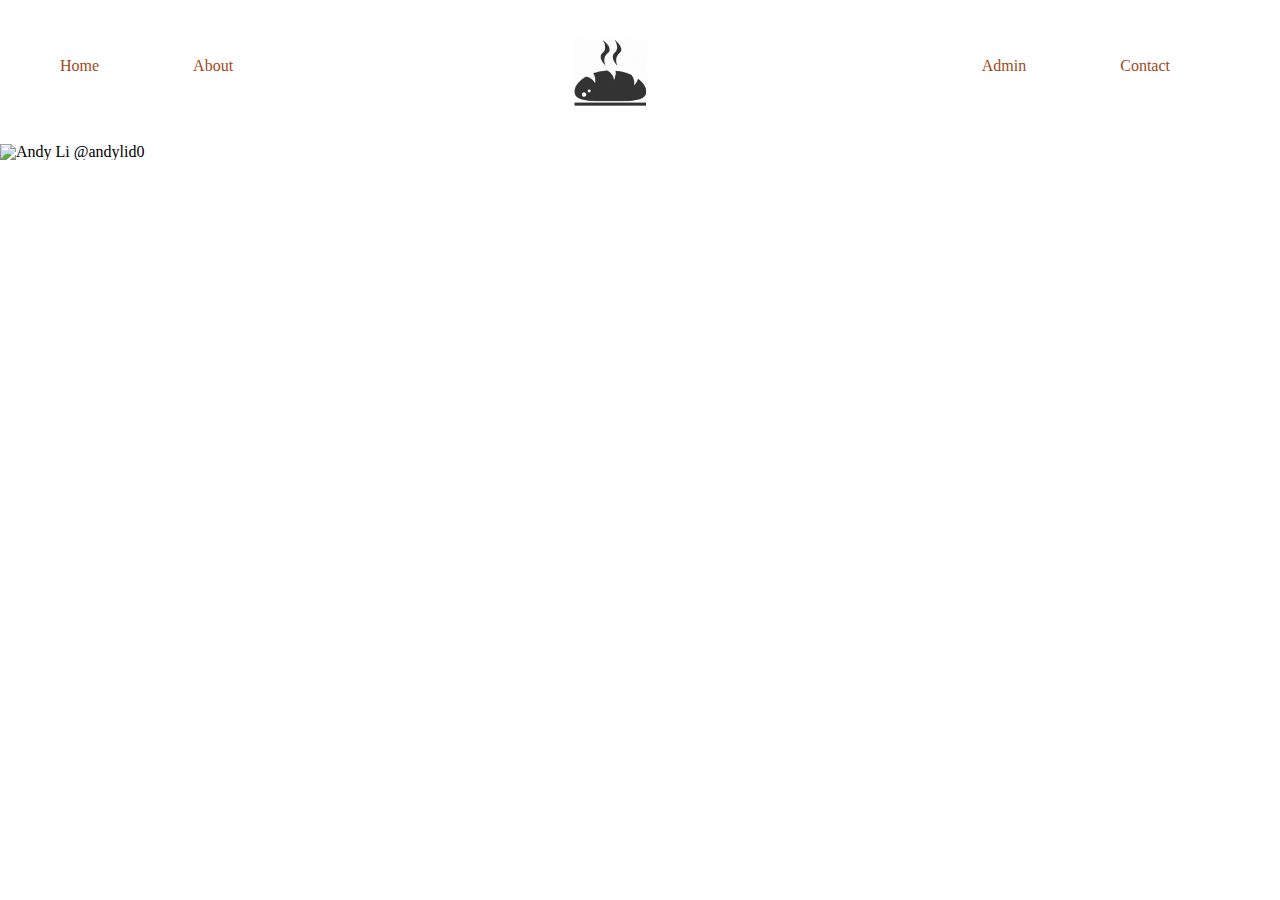
==== index.html @ 5036c5f8 "Added css and reset links to both index and sales" ====
<!DOCTYPE html>
<html lang="en">
<head>
  <meta charset="UTF-8">
  <meta http-equiv="X-UA-Compatible" content="IE=edge">
  <meta name="viewport" content="width=device-width, initial-scale=1.0">
  <title>Document</title>
  <link rel="stylesheet" href="css/reset.css">
  <link rel="stylesheet" href="css/style.css">
</head>
<body>
  <header>
    <ul class="nav">
      <div class="left">
        <li><a href="/">Home</a></li>
        <li><a href="/About Us/">About</a></li>
        <!-- <li><a href="/work/">Store</a></li> -->
       </div>
       <div class="logo container">
        <img src="img/bread1.png" alt="logo" width= 75px;>
       </div>
       <div class="right">
        <!-- <li><a href="/work/">PaceHolder</a></li> -->
        <li><a href="sales.html">Admin</a></li>
        <li><a href="/contact/">Contact</a></li>
      </div>
    </ul>
  </header>
  <section>
    <img id="resImg" src="img/Bakery4.jpg" alt="Andy Li
    @andylid0">
  </section>
</body>
<footer>

</footer>
---- css/style.css ----
/* *{
  border:1px solid black;
} */

html, body{
  height: 100%;
}

body {
  margin: auto;
  
}

li {
  display: block;
  margin-right: 50px;
  
}

header{
  height: 16%;
  width: full;
}

.nav{
  border-width:1px 0;
  list-style:none;
  margin:auto;
  padding:3%;
  text-align:center;
  width: 1200px;
  
}
.nav li{
  display:inline;
}
.nav a{
  display:inline-block;
  padding:20px;
  text-decoration: none;
  color: #A3481B;
}

.left{
float: left;
}

.right{
float:right;
}
.container {
  position: relative;
  text-align: center;
  color: white;
}
.logo {
  float: left;
  height: 52px;
  display: block;
  margin-left:22.5%;
  opacity: .8;
}

#resImg{
  max-width:100%;
  border:none;
  display:block;
}
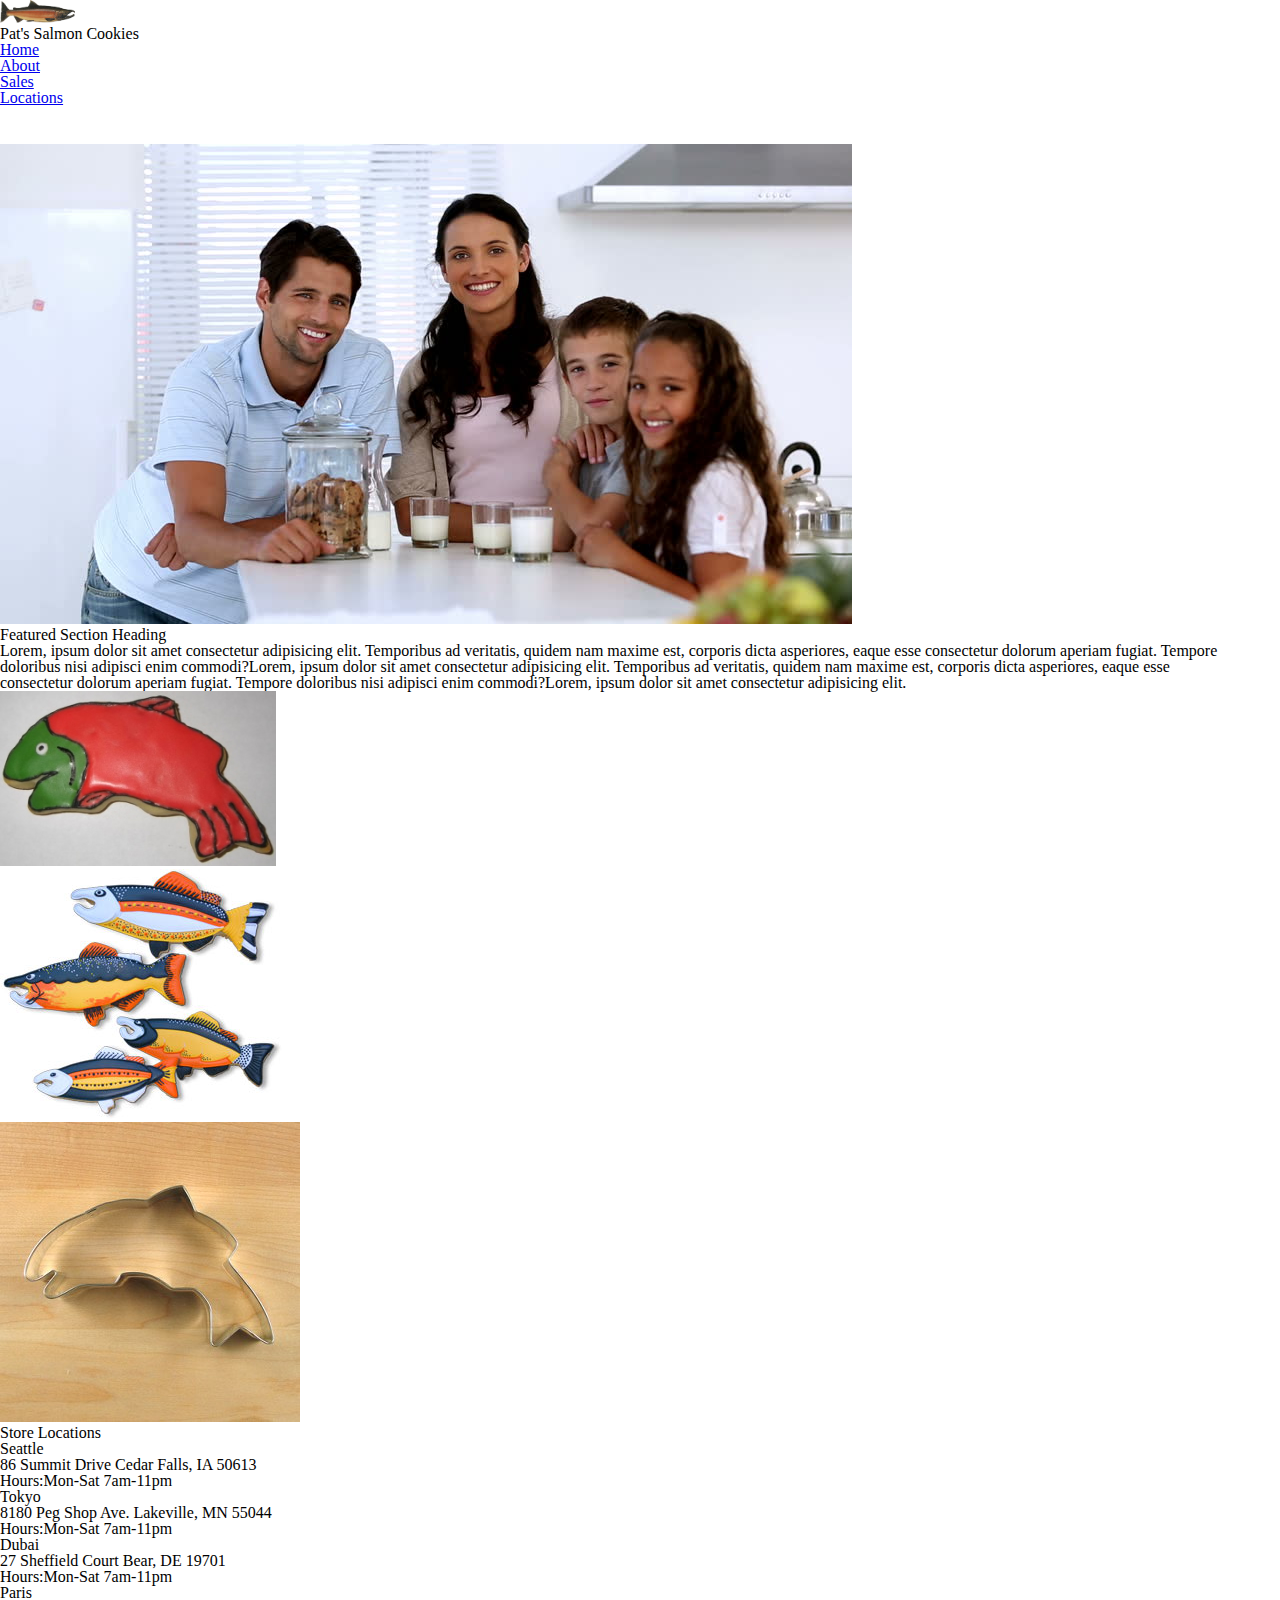
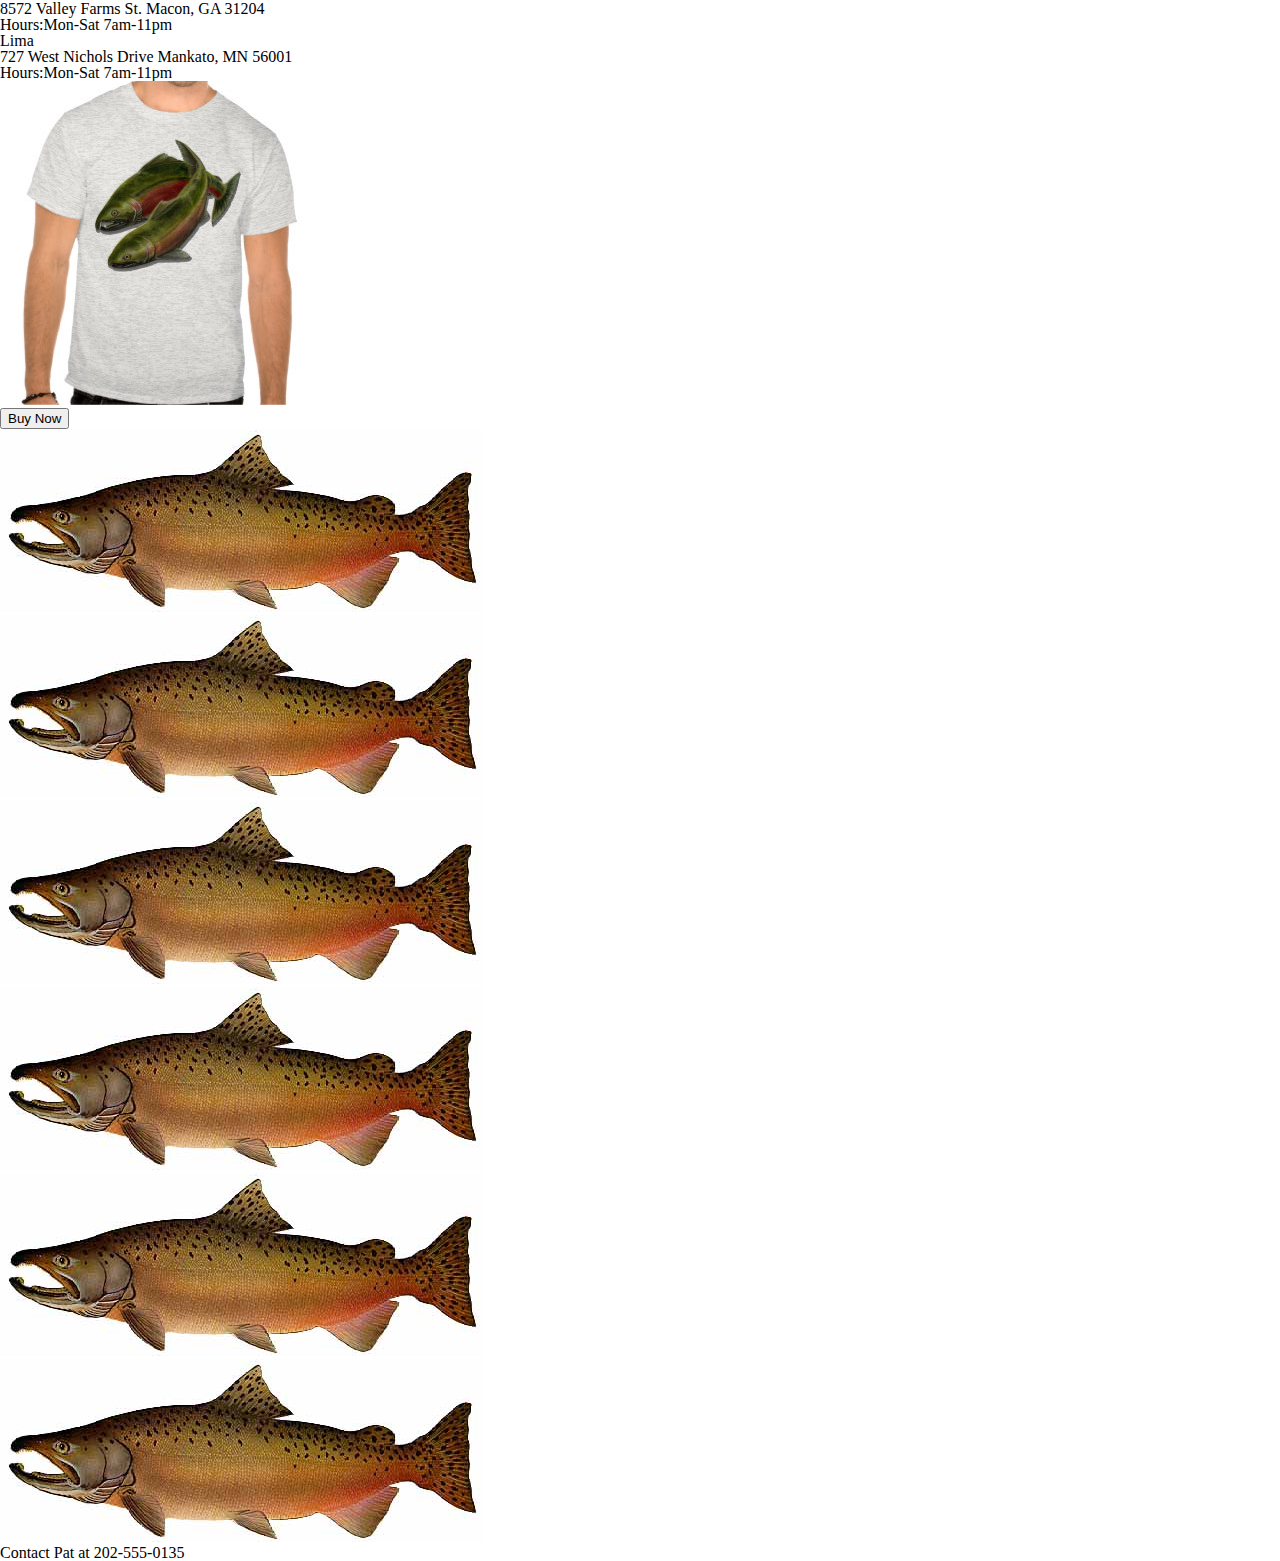
==== commit 0f6c3442: "Created framework for page" ====
--- a/index.html
+++ b/index.html
@@ -10,27 +10,92 @@
 </head>
 <body>
   <header>
-    <ul class="nav">
-      <div class="left">
-        <li><a href="/">Home</a></li>
+    <nav>
+       <img src="image-assets/salmon.png" alt="logo" width= 75px;>
+       <ul >
+         <li><h1>Pat's Salmon Cookies</h1></li>
+         <li><a href="/">Home</a></li>
         <li><a href="/About Us/">About</a></li>
-        <!-- <li><a href="/work/">Store</a></li> -->
-       </div>
-       <div class="logo container">
-        <img src="img/bread1.png" alt="logo" width= 75px;>
-       </div>
-       <div class="right">
-        <!-- <li><a href="/work/">PaceHolder</a></li> -->
-        <li><a href="sales.html">Admin</a></li>
-        <li><a href="/contact/">Contact</a></li>
+        <li><a href="sales.html">Sales</a></li>
+        <li><a href="/contact/">Locations</a></li>
+       </ul>
+    </nav>
+  </header>
+  <main>
+    <section1>
+      <ul>
+        <li><img src="image-assets/family.jpg" alt=""></li>
+        <li>
+          <div>
+          <h2>Featured Section Heading</h2>
+          <p>Lorem, ipsum dolor sit amet consectetur adipisicing elit. Temporibus ad veritatis, quidem nam maxime est, corporis dicta asperiores, eaque esse consectetur dolorum aperiam fugiat. Tempore doloribus nisi adipisci enim commodi?Lorem, ipsum dolor sit amet consectetur adipisicing elit. Temporibus ad veritatis, quidem nam maxime est, corporis dicta asperiores, eaque esse consectetur dolorum aperiam fugiat. Tempore doloribus nisi adipisci enim commodi?Lorem, ipsum dolor sit amet consectetur adipisicing elit. </p>
+         </div>
+        </li>
+      </ul>
+    </section1>
+    <section2>
+      <ul>
+        <li><img src="image-assets/frosted-cookie.jpg" alt=""></li>
+        <li><img src="image-assets/fish.jpg" alt=""></li>
+        <li><img src="image-assets/cutter.jpeg" alt=""></li>
+      </ul>
+    </section2>
+    <section3>
+      <div>
+        <h2>Store Locations</h2>
+        <ul>
+          <li>
+            <h3>Seattle</h3>
+            <p>86 Summit Drive
+              Cedar Falls, IA 50613</p>
+              <h4>Hours:Mon-Sat 7am-11pm</h4>
+          </li>
+          <li>
+            <h3>Tokyo</h3>
+            <p>8180 Peg Shop Ave.
+              Lakeville, MN 55044</p>
+            <h4>Hours:Mon-Sat 7am-11pm</h4>
+          </li>
+          <li>
+            <h3>Dubai</h3>
+            <p>27 Sheffield Court
+              Bear, DE 19701</p>
+            <h4>Hours:Mon-Sat 7am-11pm</h4>  
+          </li>
+          <li>
+            <h3>Paris</h3>
+            <p>8572 Valley Farms St.
+              Macon, GA 31204</p>
+            <h4>Hours:Mon-Sat 7am-11pm</h4>
+          </li>
+          <li>
+            <h3>Lima</h3>
+            <p>727 West Nichols Drive
+              Mankato, MN 56001</p>
+            <h4>Hours:Mon-Sat 7am-11pm</h4>
+          </li>
+        </ul>
       </div>
+    </section3>
+    <section4>
+      <ul>
+      <li><img src="image-assets/shirt.jpg" alt=""></li>
+      <div>
+        <li><button>Buy Now</button></li>
+      </div>
+      </ul>
+    </section4>
+  </main>
+  <footer>
+    <ul>
+      <li><img src="image-assets/chinook.jpg" alt=""></li>
+      <li><img src="image-assets/chinook.jpg" alt=""></li>
+      <li><img src="image-assets/chinook.jpg" alt=""></li>
+      <li><img src="image-assets/chinook.jpg" alt=""></li>
+      <li><img src="image-assets/chinook.jpg" alt=""></li>
+      <li><img src="image-assets/chinook.jpg" alt=""></li>
+      <li><p>Contact Pat at 202-555-0135</p></li>
     </ul>
-  </header>
-  <section>
-    <img id="resImg" src="img/Bakery4.jpg" alt="Andy Li
-    @andylid0">
-  </section>
+  </footer>
 </body>
-<footer>
-
-</footer>+ 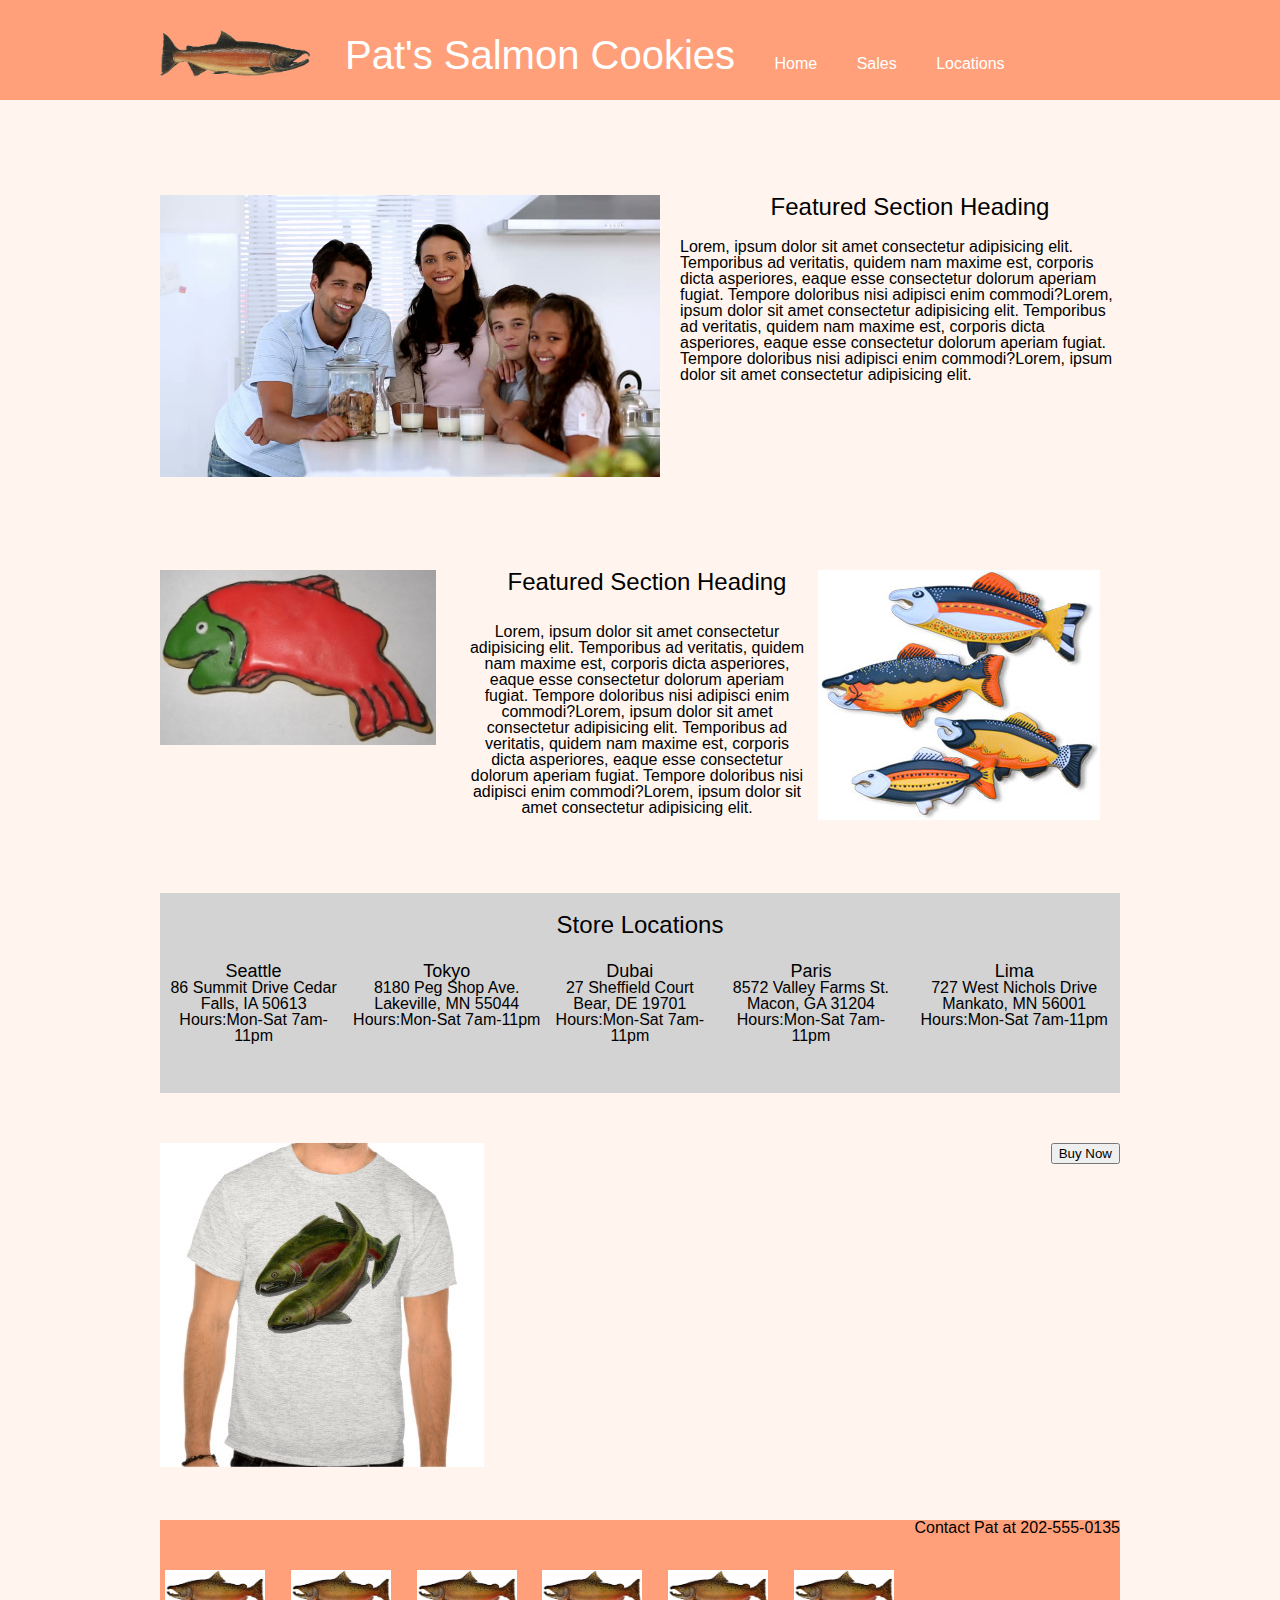
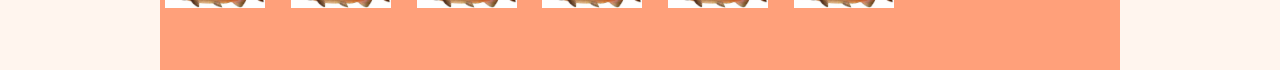
==== commit 70e7bfa7: "Added and formated section3-5" ====
--- a/index.html
+++ b/index.html
@@ -15,14 +15,13 @@
        <ul >
          <li><h1>Pat's Salmon Cookies</h1></li>
          <li><a href="/">Home</a></li>
-        <li><a href="/About Us/">About</a></li>
-        <li><a href="sales.html">Sales</a></li>
-        <li><a href="/contact/">Locations</a></li>
+         <li><a href="sales.html">Sales</a></li>
+         <li><a href="#section4">Locations</a></li>
        </ul>
     </nav>
   </header>
   <main>
-    <section1>
+    <section id="section1">
       <ul>
         <li><img src="image-assets/family.jpg" alt=""></li>
         <li>
@@ -32,15 +31,21 @@
          </div>
         </li>
       </ul>
-    </section1>
-    <section2>
+    </section>
+    <section id="section2">
       <ul>
         <li><img src="image-assets/frosted-cookie.jpg" alt=""></li>
+        <li>
+          <div>
+            <h2>Featured Section Heading</h2>
+            <p>Lorem, ipsum dolor sit amet consectetur adipisicing elit. Temporibus ad veritatis, quidem nam maxime est, corporis dicta asperiores, eaque esse consectetur dolorum aperiam fugiat. Tempore doloribus nisi adipisci enim commodi?Lorem, ipsum dolor sit amet consectetur adipisicing elit. Temporibus ad veritatis, quidem nam maxime est, corporis dicta asperiores, eaque esse consectetur dolorum aperiam fugiat. Tempore doloribus nisi adipisci enim commodi?Lorem, ipsum dolor sit amet consectetur adipisicing elit. </p>
+           </div>
+        </li>
         <li><img src="image-assets/fish.jpg" alt=""></li>
-        <li><img src="image-assets/cutter.jpeg" alt=""></li>
+        <!-- <li><img src="image-assets/cutter.jpeg" alt=""></li> -->
       </ul>
-    </section2>
-    <section3>
+    </section>
+    <section id="section3">
       <div>
         <h2>Store Locations</h2>
         <ul>
@@ -76,26 +81,26 @@
           </li>
         </ul>
       </div>
-    </section3>
-    <section4>
+    </section>
+    <section id="section4">
       <ul>
       <li><img src="image-assets/shirt.jpg" alt=""></li>
       <div>
         <li><button>Buy Now</button></li>
       </div>
       </ul>
-    </section4>
+    </section>
+    <section id="section5">
+      <ul>
+        <li><img src="image-assets/chinook.jpg" alt=""></li>
+        <li><img src="image-assets/chinook.jpg" alt=""></li>
+        <li><img src="image-assets/chinook.jpg" alt=""></li>
+        <li><img src="image-assets/chinook.jpg" alt=""></li>
+        <li><img src="image-assets/chinook.jpg" alt=""></li>
+        <li><img src="image-assets/chinook.jpg" alt=""></li>
+        <li><p>Contact Pat at 202-555-0135</p></li>
+      </ul>
+    </section>
   </main>
-  <footer>
-    <ul>
-      <li><img src="image-assets/chinook.jpg" alt=""></li>
-      <li><img src="image-assets/chinook.jpg" alt=""></li>
-      <li><img src="image-assets/chinook.jpg" alt=""></li>
-      <li><img src="image-assets/chinook.jpg" alt=""></li>
-      <li><img src="image-assets/chinook.jpg" alt=""></li>
-      <li><img src="image-assets/chinook.jpg" alt=""></li>
-      <li><p>Contact Pat at 202-555-0135</p></li>
-    </ul>
-  </footer>
 </body>
  --- a/css/style.css
+++ b/css/style.css
@@ -2,67 +2,157 @@
   border:1px solid black;
 } */
 
-html, body{
-  height: 100%;
+body{
+  font-family: Arial, Helvetica, sans-serif;
+  background-color: seashell;
+}
+/* Header and nav */
+header{
+  background-color: lightsalmon;
+  height: 100px;
 }
 
-body {
+nav{
+  width: 960px;
+  margin: auto;
+}
+
+header img{
+  width: 150px;
+  float: left;
+  margin-top: 30px;
+}
+
+header ul li{
+  display: inline-block;
+  margin-top: 35px;
+  margin-left: 35px;
+}
+
+a{
+  text-decoration: none;
+  color: white;
+}
+header h1{
+  color:white;
+  font-size: 40px;
+}
+/* Header and nav */
+
+/* Mainpage */
+main {
+  height: 100%;
+  width: 960px;
   margin: auto;
   
 }
 
-li {
-  display: block;
-  margin-right: 50px;
+main ul {
+  display: flex;
+  justify-content: space-between;
+}
+#section1{
+  padding-top:75px;
+}
+#section1 img{
+  width:500px;
+  padding:20px;
+  padding-left: 0;
+}
+#section1 h2{
+  font-size: x-large;
+  padding:20px;
+  text-align: center;
+  padding-right: 0;
+}
+#section2{
+  padding-top:50px;
+  padding-bottom: 50px;
+}
+#section2 img {
+  padding:20px;
+  padding-left: 0;
+}
+
+#section2:last-child {
+  padding:20px;
+  padding-right: 0;
+}
+
+#section2 h2{
+  font-size: x-large;
+  padding:20px;
+  text-align: center;
+  padding-right: 0;
+}
+
+#section2 p{
+  margin: 10px;
+  text-align: center;
+}
+
+#section3 {
+width: 100%;
+height: 200px;
+background-color: lightgray;
+}
+#section3 h2{
+  text-align: center;
+  padding-top:20px;
+  padding-bottom:20px;
+  font-size: x-large;
+}
+#section3 h3{
+  font-size: large;
+}
+#section3 li{
+  text-align: center;
+  padding: 5px;
+}
+
+#section4{
+  padding-top:50px;
+  padding-bottom: 50px;
+
+}
+/* MainPage */
+
+/* footer */
+
+#section5 {
+  background-color: lightsalmon;
+  height: 150px;
+  width: 100%;
   
 }
 
-header{
-  height: 16%;
-  width: full;
+#section5 img{
+  margin-top: 50px;
+  margin-left: 5px;
+  width: 100px;
+}
+/* Table styling */
+
+#profiles{
+padding-top: 100px;
+
+}
+table{
+  padding-top: 100px;
+  margin: auto;
+  border: 5px solid black
 }
 
-.nav{
-  border-width:1px 0;
-  list-style:none;
-  margin:auto;
-  padding:3%;
-  text-align:center;
-  width: 1200px;
-  
-}
-.nav li{
-  display:inline;
-}
-.nav a{
-  display:inline-block;
-  padding:20px;
-  text-decoration: none;
-  color: #A3481B;
+table thead{
+  background-color: cadetblue;
+
 }
 
-.left{
-float: left;
+table tr td:first-child{
+  font:bold;
+  font-size: large;
 }
 
-.right{
-float:right;
-}
-.container {
-  position: relative;
-  text-align: center;
-  color: white;
-}
-.logo {
-  float: left;
-  height: 52px;
-  display: block;
-  margin-left:22.5%;
-  opacity: .8;
-}
 
-#resImg{
-  max-width:100%;
-  border:none;
-  display:block;
-}+
+
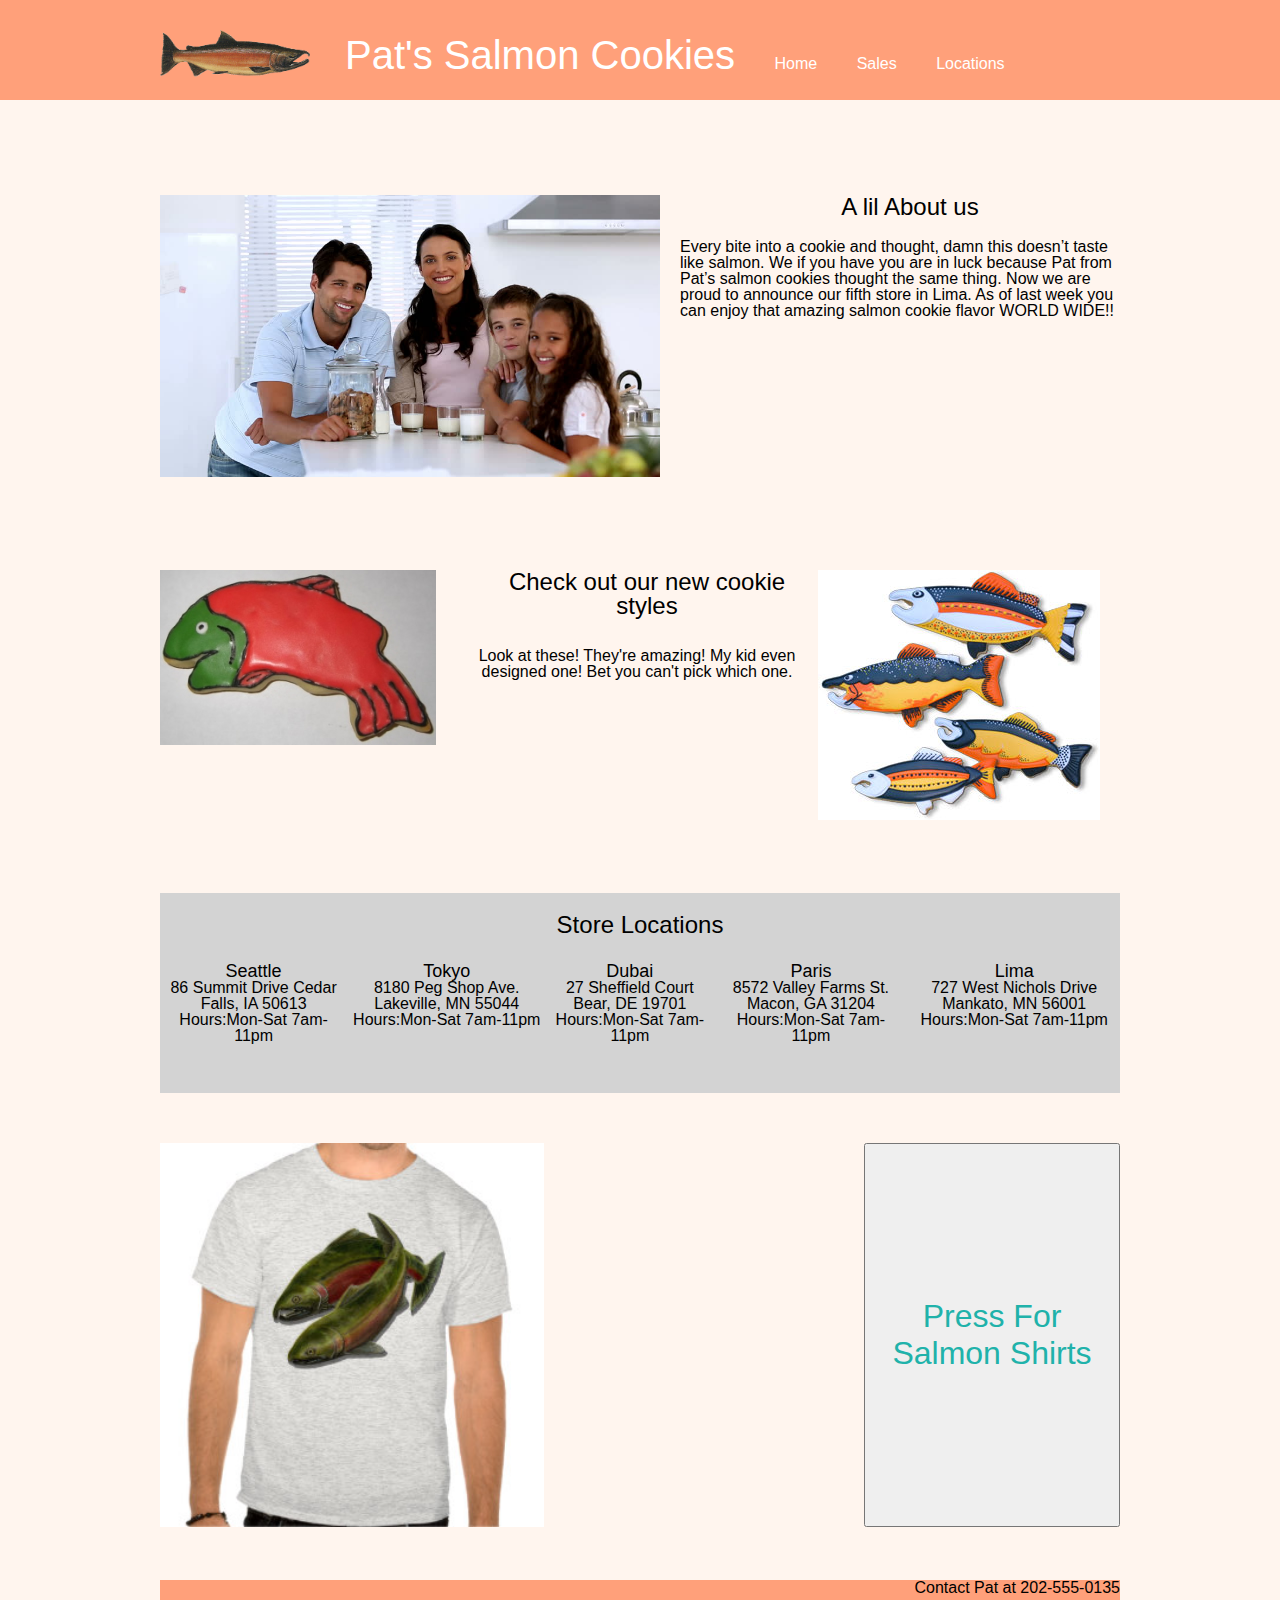
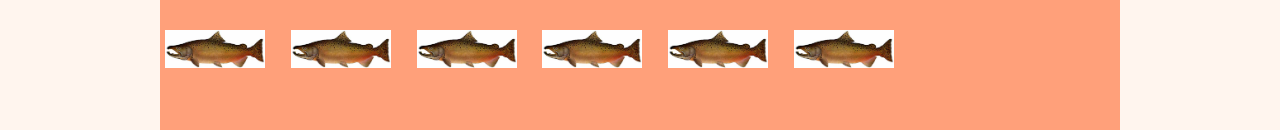
==== commit 9b05e6a6: "Added and formated section 4 and button" ====
--- a/index.html
+++ b/index.html
@@ -26,8 +26,8 @@
         <li><img src="image-assets/family.jpg" alt=""></li>
         <li>
           <div>
-          <h2>Featured Section Heading</h2>
-          <p>Lorem, ipsum dolor sit amet consectetur adipisicing elit. Temporibus ad veritatis, quidem nam maxime est, corporis dicta asperiores, eaque esse consectetur dolorum aperiam fugiat. Tempore doloribus nisi adipisci enim commodi?Lorem, ipsum dolor sit amet consectetur adipisicing elit. Temporibus ad veritatis, quidem nam maxime est, corporis dicta asperiores, eaque esse consectetur dolorum aperiam fugiat. Tempore doloribus nisi adipisci enim commodi?Lorem, ipsum dolor sit amet consectetur adipisicing elit. </p>
+          <h2>A lil About us</h2>
+          <p>Every bite into a cookie and thought, damn this doesn’t taste like salmon. We if you have you are in luck because Pat from Pat’s salmon cookies thought the same thing. Now we are proud to announce our fifth store in Lima. As of last week you can enjoy that amazing salmon cookie flavor WORLD WIDE!! </p>
          </div>
         </li>
       </ul>
@@ -37,8 +37,8 @@
         <li><img src="image-assets/frosted-cookie.jpg" alt=""></li>
         <li>
           <div>
-            <h2>Featured Section Heading</h2>
-            <p>Lorem, ipsum dolor sit amet consectetur adipisicing elit. Temporibus ad veritatis, quidem nam maxime est, corporis dicta asperiores, eaque esse consectetur dolorum aperiam fugiat. Tempore doloribus nisi adipisci enim commodi?Lorem, ipsum dolor sit amet consectetur adipisicing elit. Temporibus ad veritatis, quidem nam maxime est, corporis dicta asperiores, eaque esse consectetur dolorum aperiam fugiat. Tempore doloribus nisi adipisci enim commodi?Lorem, ipsum dolor sit amet consectetur adipisicing elit. </p>
+            <h2>Check out our new cookie styles</h2>
+            <p>Look at these! They're amazing! My kid even designed one! Bet you can't pick which one.</p>
            </div>
         </li>
         <li><img src="image-assets/fish.jpg" alt=""></li>
@@ -86,7 +86,7 @@
       <ul>
       <li><img src="image-assets/shirt.jpg" alt=""></li>
       <div>
-        <li><button>Buy Now</button></li>
+        <li><button class="btn">Press For Salmon Shirts</button></li>
       </div>
       </ul>
     </section>
--- a/css/style.css
+++ b/css/style.css
@@ -115,6 +115,16 @@
   padding-bottom: 50px;
 
 }
+#section4 img{
+  height: 30vw;
+}
+.btn{
+font-size: xx-large;
+color:lightseagreen;
+width: 20vw;
+height: 30vw;
+
+}
 /* MainPage */
 
 /* footer */
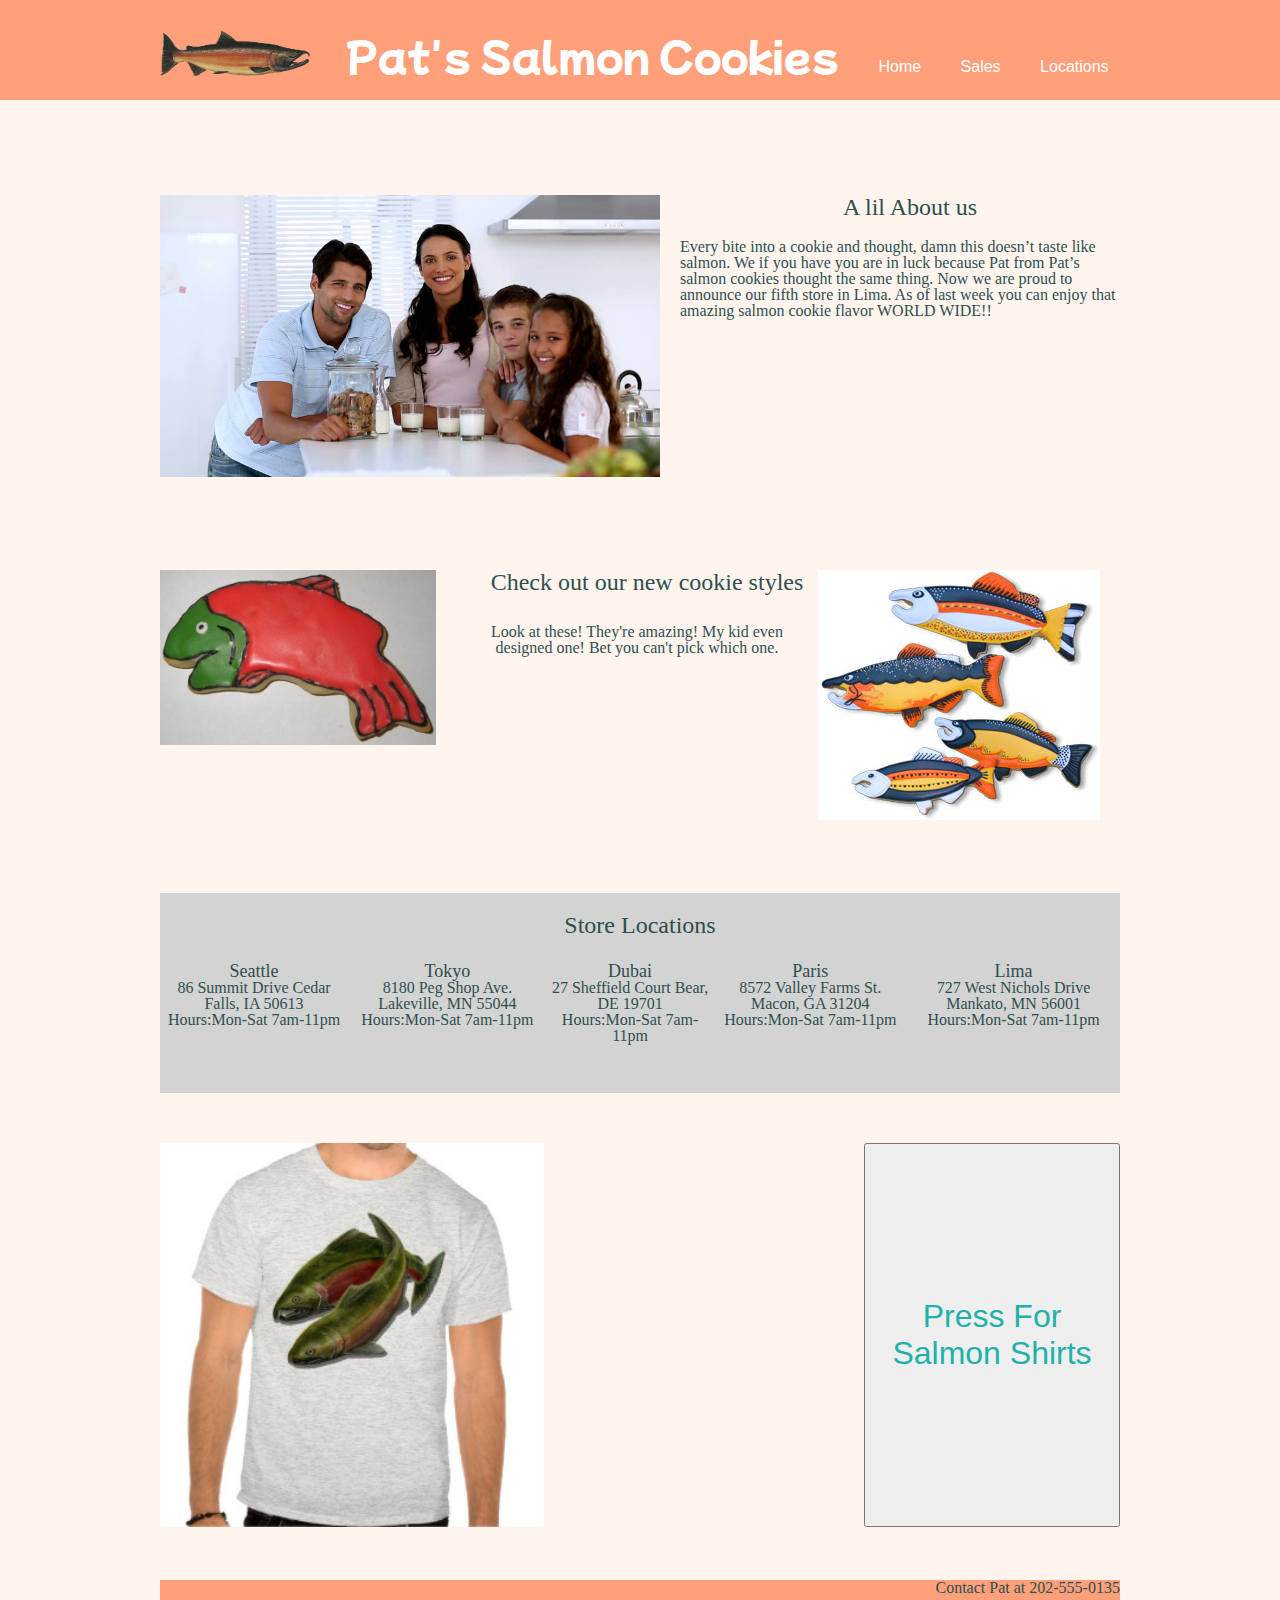
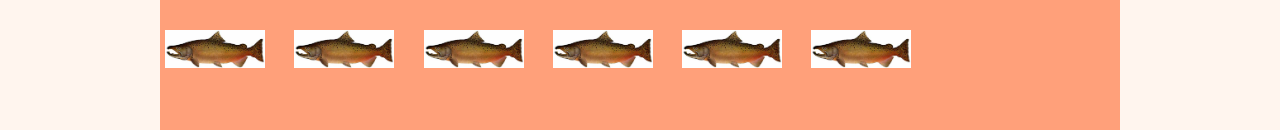
==== commit c55382c4: "Added fonts and font color, Added google fonts" ====
--- a/index.html
+++ b/index.html
@@ -4,7 +4,9 @@
   <meta charset="UTF-8">
   <meta http-equiv="X-UA-Compatible" content="IE=edge">
   <meta name="viewport" content="width=device-width, initial-scale=1.0">
-  <title>Document</title>
+  <title>Pat's Salmon Cookies</title>
+  <link rel="preconnect" href="https://fonts.gstatic.com" crossorigin>
+<link href="https://fonts.googleapis.com/css2?family=Mochiy+Pop+P+One&display=swap" rel="stylesheet">
   <link rel="stylesheet" href="css/reset.css">
   <link rel="stylesheet" href="css/style.css">
 </head>
@@ -16,7 +18,7 @@
          <li><h1>Pat's Salmon Cookies</h1></li>
          <li><a href="/">Home</a></li>
          <li><a href="sales.html">Sales</a></li>
-         <li><a href="#section4">Locations</a></li>
+         <li><a href="#section3">Locations</a></li>
        </ul>
     </nav>
   </header>
@@ -86,7 +88,7 @@
       <ul>
       <li><img src="image-assets/shirt.jpg" alt=""></li>
       <div>
-        <li><button class="btn">Press For Salmon Shirts</button></li>
+        <li><button onclick="window.location.href='https://i.pinimg.com/564x/12/f2/85/12f285c7fcdf4a606d0a1c371e534619.jpg'" class="btn">Press For Salmon Shirts</button></li>
       </div>
       </ul>
     </section>
--- a/css/style.css
+++ b/css/style.css
@@ -5,6 +5,7 @@
 body{
   font-family: Arial, Helvetica, sans-serif;
   background-color: seashell;
+  color:darkslategray
 }
 /* Header and nav */
 header{
@@ -34,6 +35,7 @@
   color: white;
 }
 header h1{
+  font-family: 'Mochiy Pop P One', sans-serif;
   color:white;
   font-size: 40px;
 }
@@ -44,7 +46,7 @@
   height: 100%;
   width: 960px;
   margin: auto;
-  
+  font-family:Times, 'Times New Roman', serif;
 }
 
 main ul {
@@ -148,19 +150,26 @@
 
 }
 table{
+  background-color:white;
+  width: 700px;
+  color:darkslateblue;
   padding-top: 100px;
   margin: auto;
-  border: 5px solid black
+  border: 5px solid black;
+  font-family:Arial, Helvetica, sans-serif;
 }
 
 table thead{
   background-color: cadetblue;
-
+  color:white;
 }
 
 table tr td:first-child{
+  text-align: center;
+  background-color: cadetblue;
   font:bold;
   font-size: large;
+  color:white;
 }
 
 
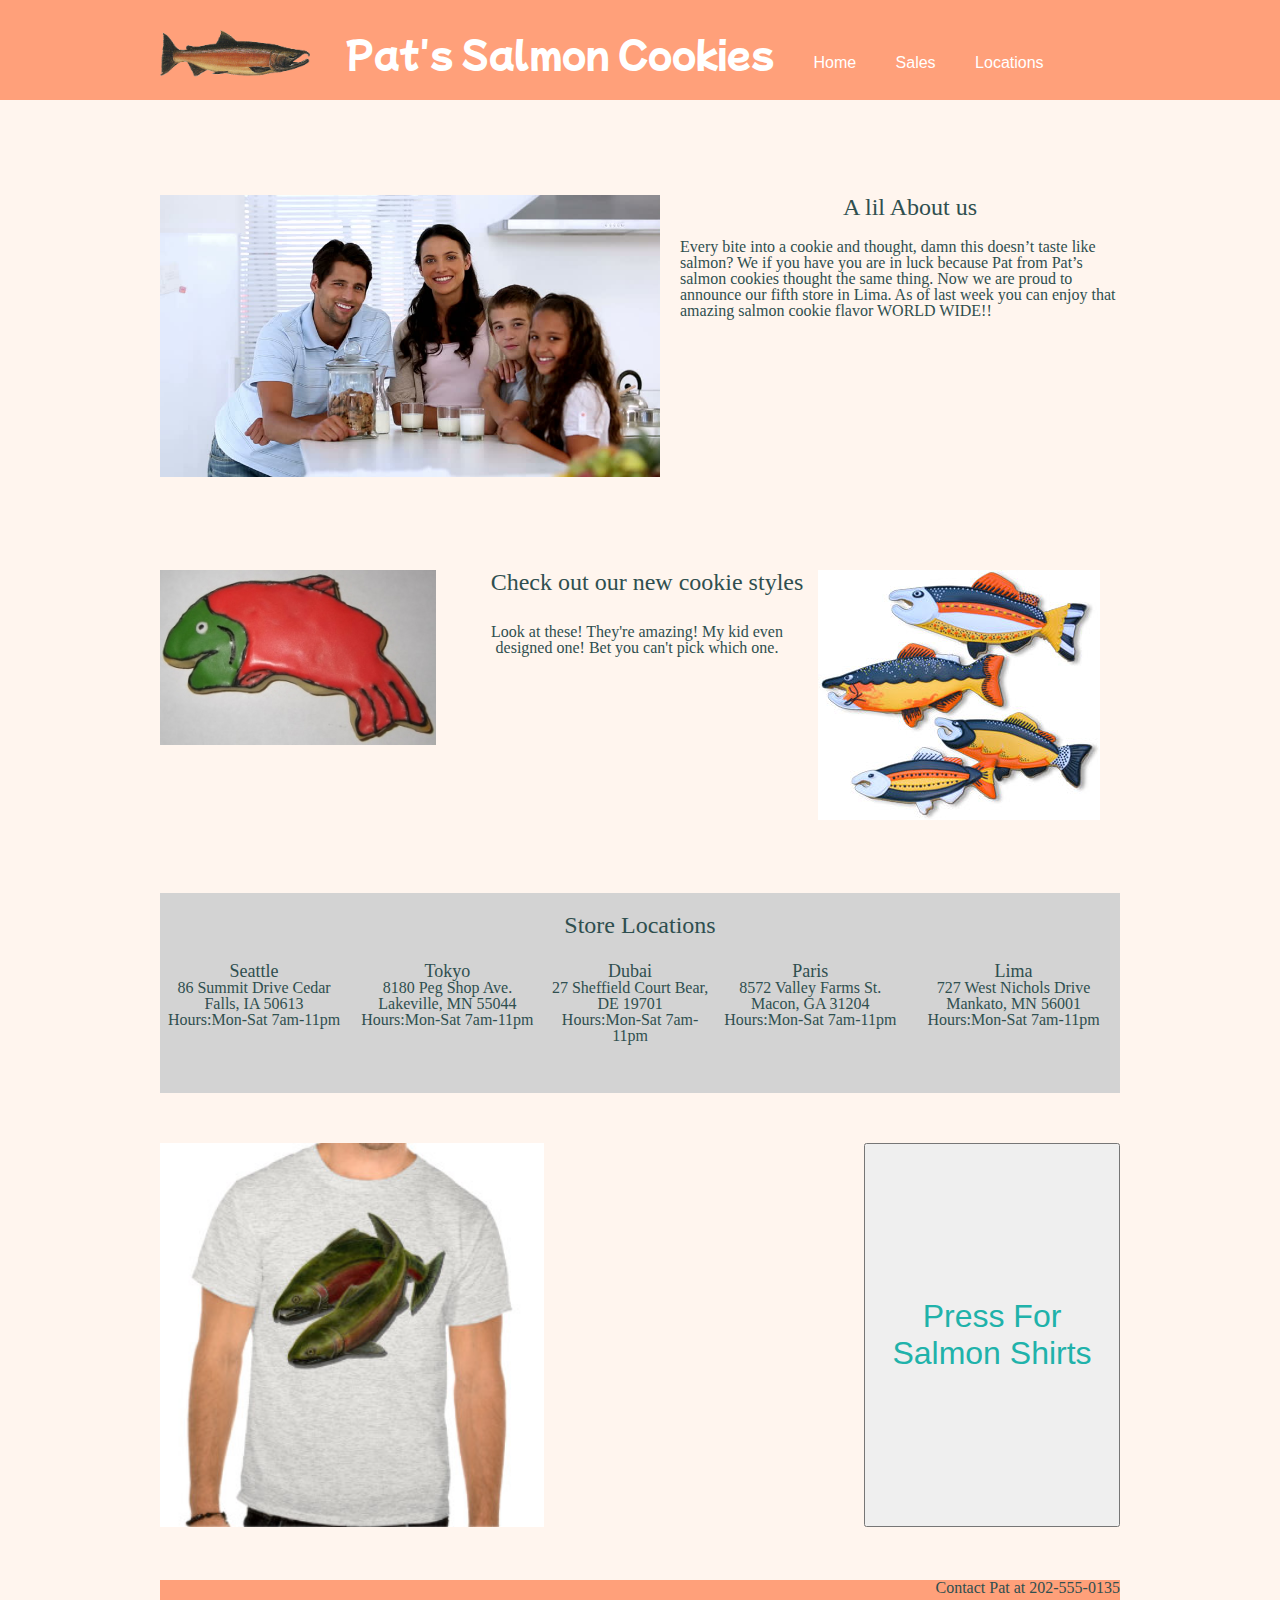
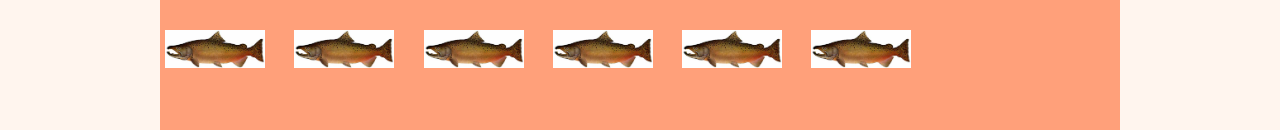
==== commit 4b4f2394: "styled sales table" ====
--- a/index.html
+++ b/index.html
@@ -29,7 +29,7 @@
         <li>
           <div>
           <h2>A lil About us</h2>
-          <p>Every bite into a cookie and thought, damn this doesn’t taste like salmon. We if you have you are in luck because Pat from Pat’s salmon cookies thought the same thing. Now we are proud to announce our fifth store in Lima. As of last week you can enjoy that amazing salmon cookie flavor WORLD WIDE!! </p>
+          <p>Every bite into a cookie and thought, damn this doesn’t taste like salmon? We if you have you are in luck because Pat from Pat’s salmon cookies thought the same thing. Now we are proud to announce our fifth store in Lima. As of last week you can enjoy that amazing salmon cookie flavor WORLD WIDE!! </p>
          </div>
         </li>
       </ul>
--- a/css/style.css
+++ b/css/style.css
@@ -37,7 +37,7 @@
 header h1{
   font-family: 'Mochiy Pop P One', sans-serif;
   color:white;
-  font-size: 40px;
+  font-size: 35px;
 }
 /* Header and nav */
 
@@ -155,8 +155,11 @@
   color:darkslateblue;
   padding-top: 100px;
   margin: auto;
-  border: 5px solid black;
+  border: 1px solid black;
   font-family:Arial, Helvetica, sans-serif;
+  max-width: min-content;
+  padding:.4em;
+  box-shadow: rgba(0, 0, 0, 0.4) 0px 2px 4px, rgba(0, 0, 0, 0.3) 0px 7px 13px -3px, rgba(0, 0, 0, 0.2) 0px -3px 0px inset;
 }
 
 table thead{
@@ -172,6 +175,18 @@
   color:white;
 }
 
+table th{
+  border:solid thin lightslategrey;
+  padding-top: 15px;
+}
+table tr{
+  border:solid thin lightslategrey;
+  padding-top: 15px;
+}
+table td{
+  border:solid thin lightslategrey;
+  padding-top: 15px;
+}
 
 
 
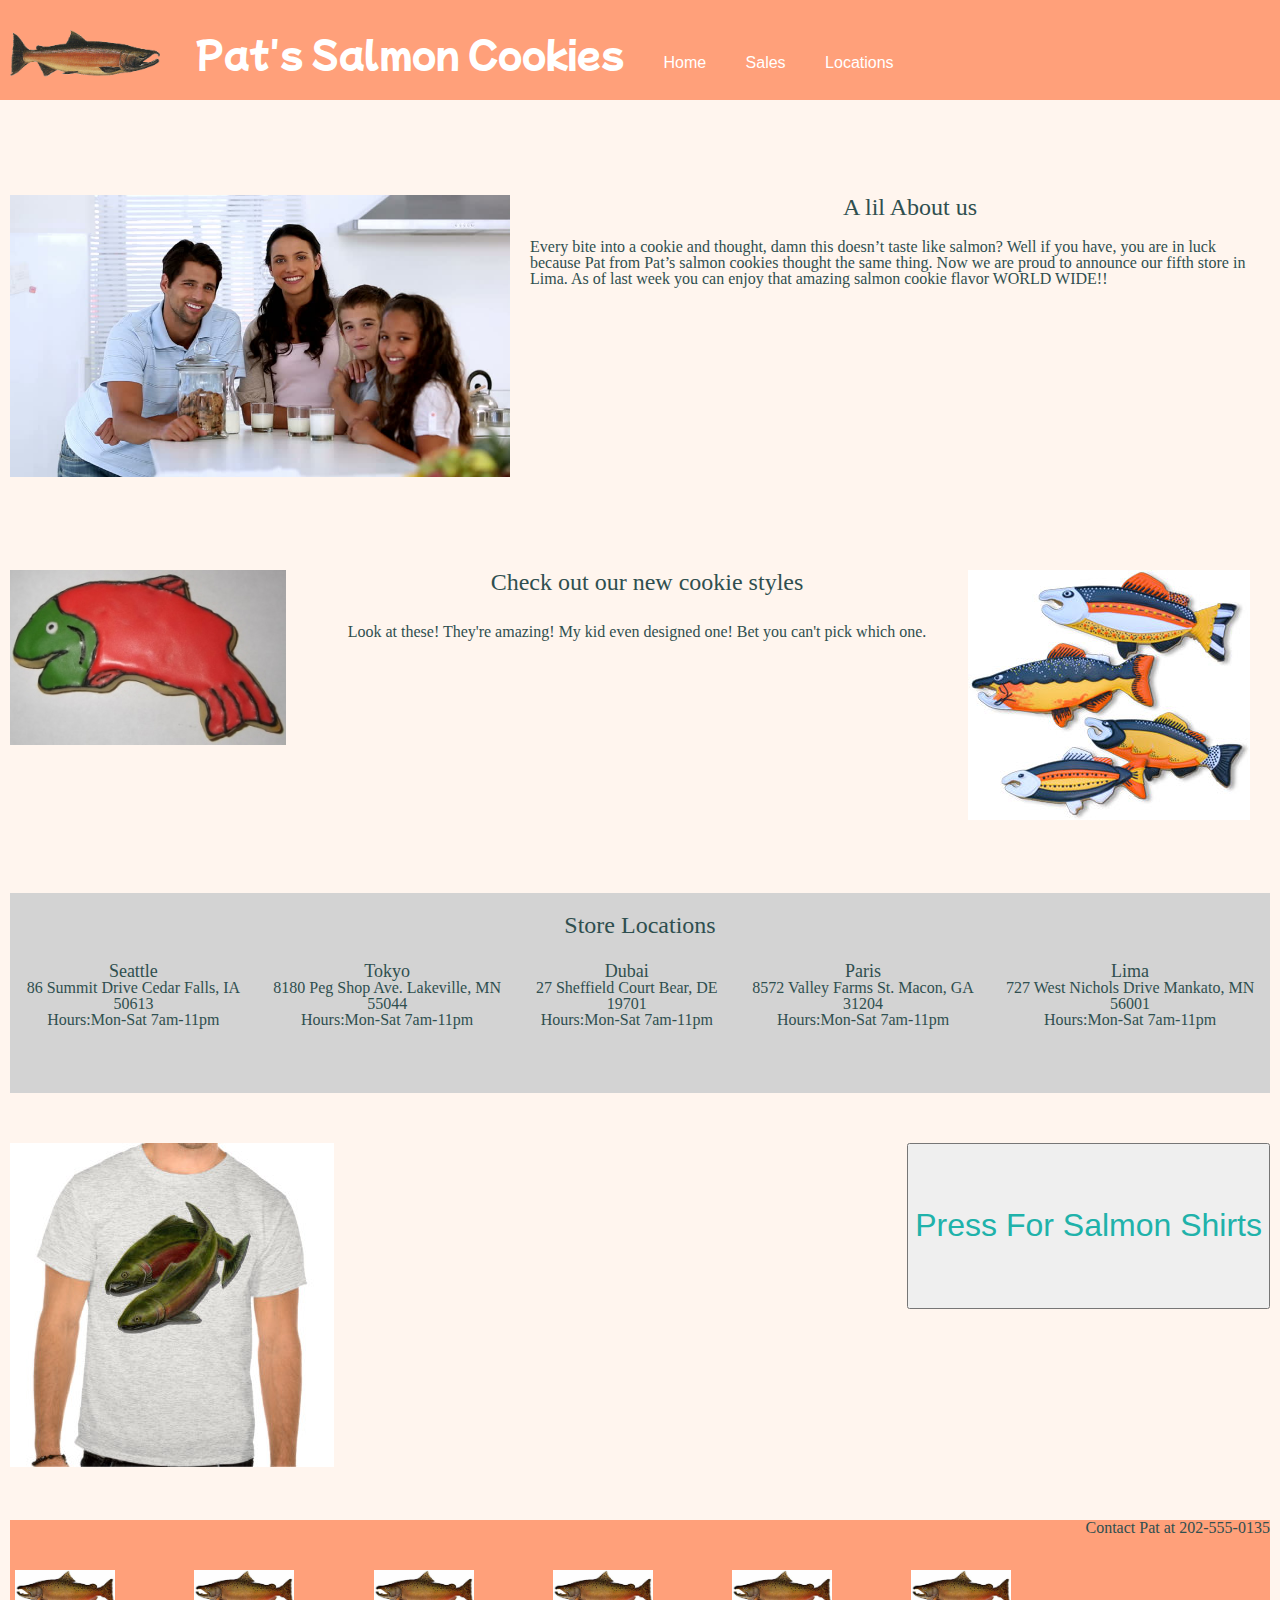
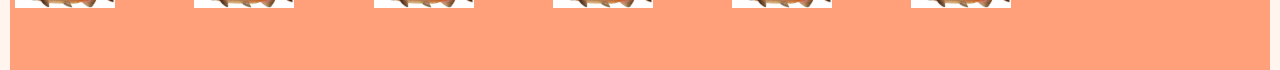
==== commit 3bfbee25: "spellcheck" ====
--- a/index.html
+++ b/index.html
@@ -29,7 +29,7 @@
         <li>
           <div>
           <h2>A lil About us</h2>
-          <p>Every bite into a cookie and thought, damn this doesn’t taste like salmon? We if you have you are in luck because Pat from Pat’s salmon cookies thought the same thing. Now we are proud to announce our fifth store in Lima. As of last week you can enjoy that amazing salmon cookie flavor WORLD WIDE!! </p>
+          <p>Every bite into a cookie and thought, damn this doesn’t taste like salmon? Well if you have, you are in luck because Pat from Pat’s salmon cookies thought the same thing. Now we are proud to announce our fifth store in Lima. As of last week you can enjoy that amazing salmon cookie flavor WORLD WIDE!! </p>
          </div>
         </li>
       </ul>
--- a/css/style.css
+++ b/css/style.css
@@ -14,7 +14,7 @@
 }
 
 nav{
-  width: 960px;
+  width: 1260px;
   margin: auto;
 }
 
@@ -44,7 +44,7 @@
 /* Mainpage */
 main {
   height: 100%;
-  width: 960px;
+  width: 1260px;
   margin: auto;
   font-family:Times, 'Times New Roman', serif;
 }
@@ -118,14 +118,13 @@
 
 }
 #section4 img{
-  height: 30vw;
+  width:100%
 }
 .btn{
 font-size: xx-large;
 color:lightseagreen;
-width: 20vw;
-height: 30vw;
-
+width:100%;
+height: 13vw;
 }
 /* MainPage */
 
@@ -146,19 +145,18 @@
 /* Table styling */
 
 #profiles{
-padding-top: 100px;
+padding-top: 20px;
 
 }
 table{
+  padding: 20px;
   background-color:white;
-  width: 700px;
+  width: 900px;
   color:darkslateblue;
-  padding-top: 100px;
+  padding-top: 10px;
   margin: auto;
   border: 1px solid black;
   font-family:Arial, Helvetica, sans-serif;
-  max-width: min-content;
-  padding:.4em;
   box-shadow: rgba(0, 0, 0, 0.4) 0px 2px 4px, rgba(0, 0, 0, 0.3) 0px 7px 13px -3px, rgba(0, 0, 0, 0.2) 0px -3px 0px inset;
 }
 
@@ -182,11 +180,51 @@
 table tr{
   border:solid thin lightslategrey;
   padding-top: 15px;
+  text-align: center;
 }
 table td{
   border:solid thin lightslategrey;
   padding-top: 15px;
-}
-
-
-
+  text-align: center;
+}
+
+
+/* Form Styling */
+
+form  {
+  height: 320px;
+  width: fit-content;
+  padding: 20px;
+  background-color:white;
+  color:darkslateblue;
+  margin: auto;
+  margin-top: 50px;
+  border: 1px solid black;
+  font-family:Arial, Helvetica, sans-serif;
+  box-shadow: rgba(0, 0, 0, 0.4) 0px 2px 4px, rgba(0, 0, 0, 0.3) 0px 7px 13px -3px, rgba(0, 0, 0, 0.2) 0px -3px 0px inset;
+}
+
+
+form legend{
+font-size: x-large;
+text-align: center;
+}
+
+input {
+  display: block;
+}
+form label{
+  display: inline-block;
+  margin-top: 10px;
+}
+form input{
+  
+  padding-top: 10px;
+}
+form button{
+margin-top: 10px;
+width: 100px;
+height: 50px;
+}
+
+
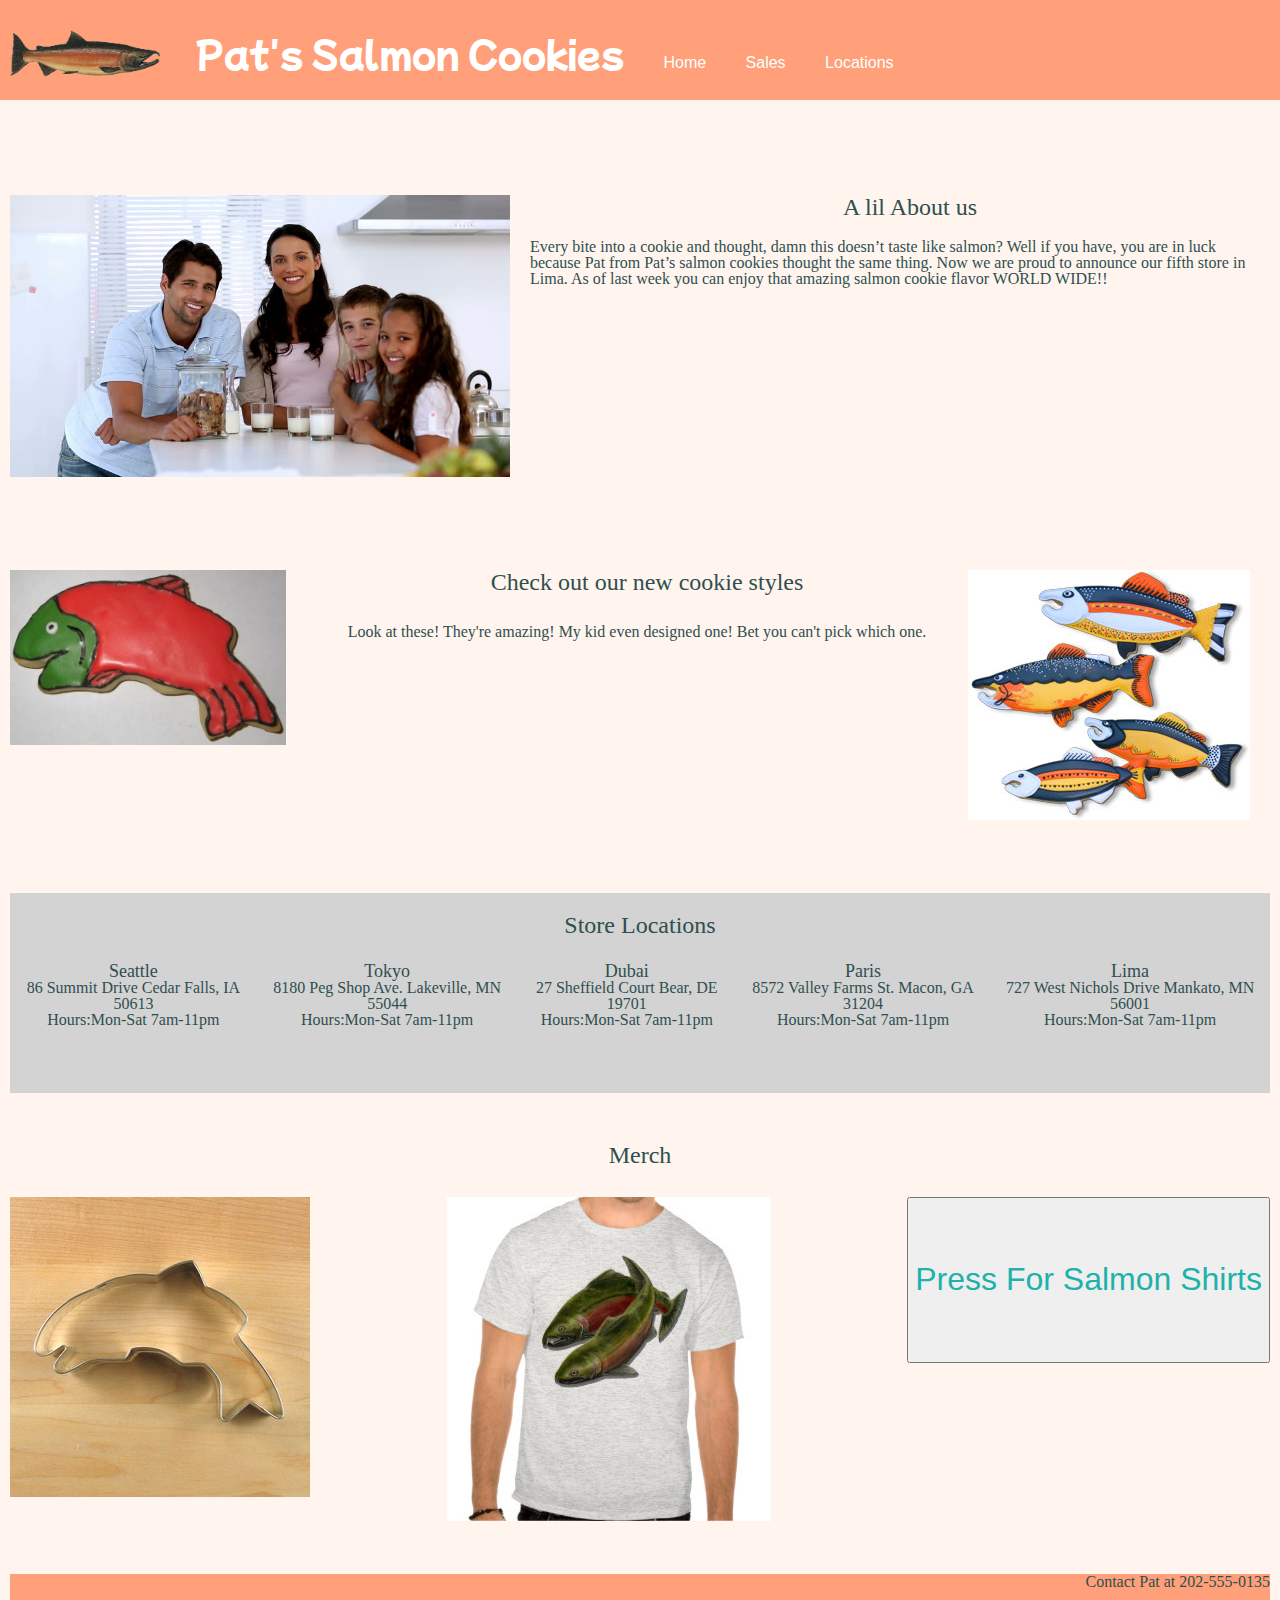
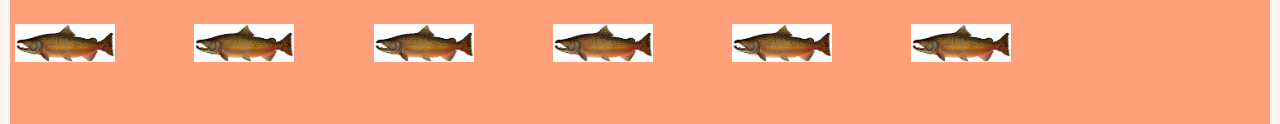
==== commit d214719c: "Added image and title to section 4" ====
--- a/index.html
+++ b/index.html
@@ -44,7 +44,6 @@
            </div>
         </li>
         <li><img src="image-assets/fish.jpg" alt=""></li>
-        <!-- <li><img src="image-assets/cutter.jpeg" alt=""></li> -->
       </ul>
     </section>
     <section id="section3">
@@ -56,38 +55,40 @@
             <p>86 Summit Drive
               Cedar Falls, IA 50613</p>
               <h4>Hours:Mon-Sat 7am-11pm</h4>
-          </li>
-          <li>
-            <h3>Tokyo</h3>
-            <p>8180 Peg Shop Ave.
-              Lakeville, MN 55044</p>
-            <h4>Hours:Mon-Sat 7am-11pm</h4>
-          </li>
-          <li>
-            <h3>Dubai</h3>
-            <p>27 Sheffield Court
-              Bear, DE 19701</p>
-            <h4>Hours:Mon-Sat 7am-11pm</h4>  
-          </li>
-          <li>
-            <h3>Paris</h3>
-            <p>8572 Valley Farms St.
-              Macon, GA 31204</p>
-            <h4>Hours:Mon-Sat 7am-11pm</h4>
-          </li>
-          <li>
-            <h3>Lima</h3>
-            <p>727 West Nichols Drive
-              Mankato, MN 56001</p>
-            <h4>Hours:Mon-Sat 7am-11pm</h4>
-          </li>
-        </ul>
-      </div>
-    </section>
-    <section id="section4">
-      <ul>
-      <li><img src="image-assets/shirt.jpg" alt=""></li>
-      <div>
+            </li>
+            <li>
+              <h3>Tokyo</h3>
+              <p>8180 Peg Shop Ave.
+                Lakeville, MN 55044</p>
+                <h4>Hours:Mon-Sat 7am-11pm</h4>
+              </li>
+              <li>
+                <h3>Dubai</h3>
+                <p>27 Sheffield Court
+                  Bear, DE 19701</p>
+                  <h4>Hours:Mon-Sat 7am-11pm</h4>  
+                </li>
+                <li>
+                  <h3>Paris</h3>
+                  <p>8572 Valley Farms St.
+                    Macon, GA 31204</p>
+                    <h4>Hours:Mon-Sat 7am-11pm</h4>
+                  </li>
+                  <li>
+                    <h3>Lima</h3>
+                    <p>727 West Nichols Drive
+                      Mankato, MN 56001</p>
+                      <h4>Hours:Mon-Sat 7am-11pm</h4>
+                    </li>
+                  </ul>
+                </div>
+              </section>
+              <section id="section4">
+                <h2>Merch</h2>
+                <ul>
+                  <li><img src="image-assets/cutter.jpeg" alt=""></li>
+                  <li><img src="image-assets/shirt.jpg" alt=""></li>
+                  <div>
         <li><button onclick="window.location.href='https://i.pinimg.com/564x/12/f2/85/12f285c7fcdf4a606d0a1c371e534619.jpg'" class="btn">Press For Salmon Shirts</button></li>
       </div>
       </ul>
--- a/css/style.css
+++ b/css/style.css
@@ -116,6 +116,11 @@
   padding-top:50px;
   padding-bottom: 50px;
 
+}
+#section4 h2{
+font-size: x-large;
+text-align: center;
+margin-bottom: 30px;
 }
 #section4 img{
   width:100%
